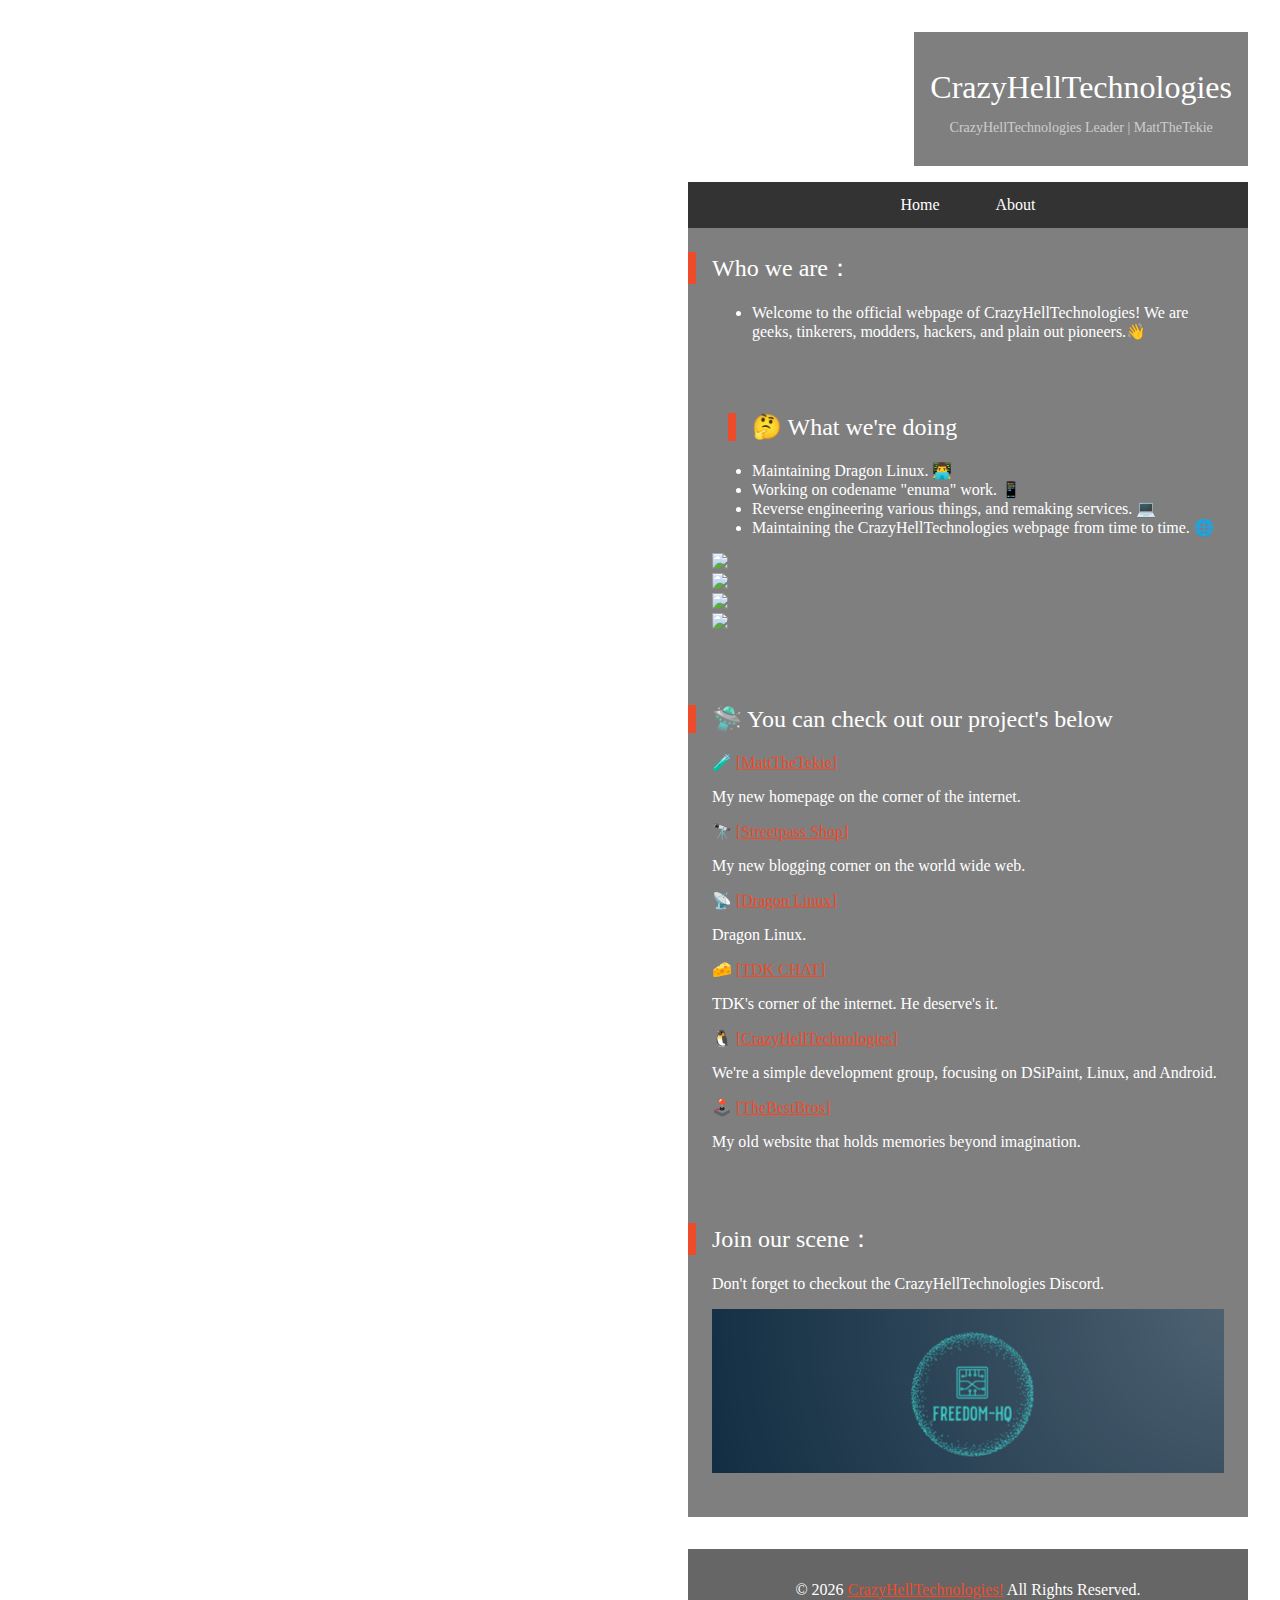
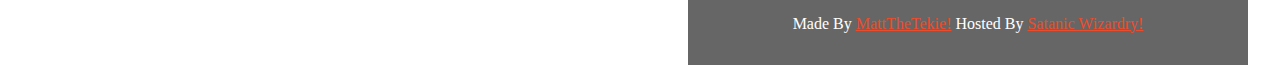
==== about.html @ 568f2cae "Update about.html" ====
<!DOCTYPE html>
<html lang="zh-cmn-hans" class="font-auto">
<head>
    <meta charset="UTF-8">
<meta property="og:title" content="CrazyHellTechnologies" />
<meta property="og:description" content="Welcome to CrazyHellTechnologies" />
    <title>CrazyHellTechnologies</title>
    <link href="icon.png" rel="icon" sizes="192x192"/>
    <meta name="viewport" content="width=device-width, maximum-scale=1, initial-scale=1"/>
    <link href="kico.css" rel="stylesheet" type="text/css"/>
    <link href="moeta.css" rel="stylesheet" type="text/css"/>
</head>
    <style>
        img {
            max-width: 100%;
            height: auto;
        }
    </style>
<body>
<header>
    <div class="moeta-name">
        <h1>CrazyHellTechnologies</h1>
        <p>CrazyHellTechnologies Leader | MattTheTekie</p>
    </div>
</header>
<nav>
  <ul>
    <li><a href="index.html">Home</a></li>
    <li><a href="about.html">About</a></li>
  </ul>
</nav>
<main>
    <h2>Who we are：</h2>
<ul>
<li>Welcome to the official webpage of CrazyHellTechnologies! We are geeks, tinkerers, modders, hackers, and plain out pioneers.👋</br><h2 id="-what-i-m-doing">🤔 What we're doing</h2>
</li>
<li>Maintaining Dragon Linux. 👨‍💻</li>
<li>Working on codename "enuma" work. 📱</li>
<li>Reverse engineering various things, and remaking services. 💻</li>
<li>Maintaining the CrazyHellTechnologies webpage from time to time. 🌐</li>
</ul>
<img src="https://github.com/MattTheTekie/MattTheTekie/raw/main/Personal-Scripts/Images/rn_image_picker_lib_temp_b616512e-67da-4f1c-8352-72970e5b767f.jpg"><br>
<img src="https://github.com/MattTheTekie/MattTheTekie/raw/main/Personal-Scripts/Images/Screenshot_2023-01-01-09-39-26-367_com.mxtech.videoplayer.pro.jpg"><br>
<img src="https://github.com/MattTheTekie/MattTheTekie/raw/main/Personal-Scripts/Images/desktop.png"><br>
<img src="https://raw.githubusercontent.com/MattTheTekie/MattTheTekie/main/Personal-Scripts/Images/1.webp"><br>
</p>
<h2 id="-you-can-check-out-our-project-s-below-nbsp-">🛸 You can check out our project&#39;s below&nbsp;</h2>
<p>🧪 <a href="https://test72.eu.org/">[<strong>MattTheTekie</strong>]</a></p>
<p>My new homepage on the corner of the internet.&nbsp;</p>
<p>🔭 <a href="https://streetpass.venith.net">[<strong>Streetpass Shop</strong>]</a></p>
<p>My new blogging corner on the world wide web.&nbsp;</p>
<p>📡 <a href="https://crazyhelltechnologies.github.io/Dragon-Linux/">[<strong>Dragon Linux</strong>]</a></p>
<p>Dragon Linux.&nbsp;</p>
<p>🧀 <a href="https://www.guilded.gg/TDK">[<strong>TDK CHAT</strong>]</a></p>
<p>TDK&#39;s corner of the internet. He deserve&#39;s it. &nbsp;</p>
<p>🐧 <a href="https://github.com/CrazyHellTechnologies/">[<strong>CrazyHellTechnologies</strong>]</a></p>
<p>We&#39;re a simple development group, focusing on DSiPaint, Linux, and Android.&nbsp;</p>
<p>🕹️ <a href="https://thebestbros.surge.sh">[<strong>TheBestBros</strong>]</a></p>
<p>My old website that holds memories beyond imagination.&nbsp;</p>
    <h2>Join our scene：</h2>
    <p>Don't forget to checkout the CrazyHellTechnologies Discord.</p>
<center><p><a href="https://discord.gg/VhfM3UncBB"> <img src="banner.png"/></a></p></center>
</main>
<footer>
    <p>© <span id="year">20??</span> <a href="#">CrazyHellTechnologies!</a> All Rights Reserved.</p>
    <p>Made By <a href="https://github.com/MattTheTekie/" target="_blank">MattTheTekie!</a> Hosted By <a href="http://satan.surge.sh" target="_blank">Satanic Wizardry!</a></p>
</footer>
<script>
    let year = document.getElementById("year");
    year.innerHTML = new Date().getFullYear();
</script>
</body>
</html>
---- moeta.css ----
@charset "UTF-8";

@font-face {
    font-family: "System Font";
    src: url("fonts/SFUIRounded.woff") format('woff');
}
:root {
	--genwidth: 850px ;
	--navwidth: 175px ;
	--fg: #ddd ;
	--altfg: #ccc ;
	--fgemph: white ;
	--bg: #111 ;
	--altbg: #333 ;
	--emph: #333 ;
	--bordercolor: #555 ;
	--limish: #0e0 ;
}

body {
    font-family: "System Font";
        background: linear-gradient(indigo, darkslategray) fixed ;
        background: #100 ;
        margin-bottom: 100px ;

    font-weight: 300;
}


html, body{ height: 100% }

a{ color: #EE4B2B }

h1, h2, h3{ font-weight: lighter }

body{
    color: #fff;
    float: right;
    padding: 1.5em;
    max-width: 35em;
    background: url(bg.gif) center center/cover fixed no-repeat;
}
header{
    text-align: right;
    margin-bottom: 1em;
}
header .moeta-name{
    padding: 1rem;
    text-align: center;
    display: inline-block;
    background: rgba(0, 0, 0, .5);
}

.moeta-name h1{
    margin-bottom: 0;
}
.moeta-name p{
    opacity: .6;
    font-size: .875em;
}

main{
    padding: 1.5em;
    margin-bottom: 2em;
    background: rgba(0, 0, 0, .5);
}

@media screen and (max-width: 768px){
    body{
        float: none;
        padding: 0;
        max-width: 100%;
    }

    header{
        display: flex;
        align-items: flex-end;
        height: 100%;
        
    }
    header .moeta-name{
        padding: 2em 3em;
    }
}

main h2{
    position: relative;
    margin-top: 3em;
}
main h2:before{
    content: '';
    height: 100%;
    width: .5rem;
    left: -1.5rem;
    background: #EE4B2B;
    position: absolute;
}

main h2:first-child{
    margin-top: 0;
}

footer{
    padding: 1em;
    text-align: center;
    background: rgba(0, 0, 0, .6);
}
nav {
  background-color: #333;
  overflow: hidden;
}

nav ul {
  margin: 0;
  padding: 0;
  list-style: none;
  text-align: center;
}

nav li {
  display: inline-block;
  margin-right: 20px;
}

nav li:last-child {
  margin-right: 0;
}

nav a {
  display: block;
  color: white;
  text-align: center;
  padding: 14px 16px;
  text-decoration: none;
}

nav a:hover {
  background-color: #ddd;
  color: black;
}
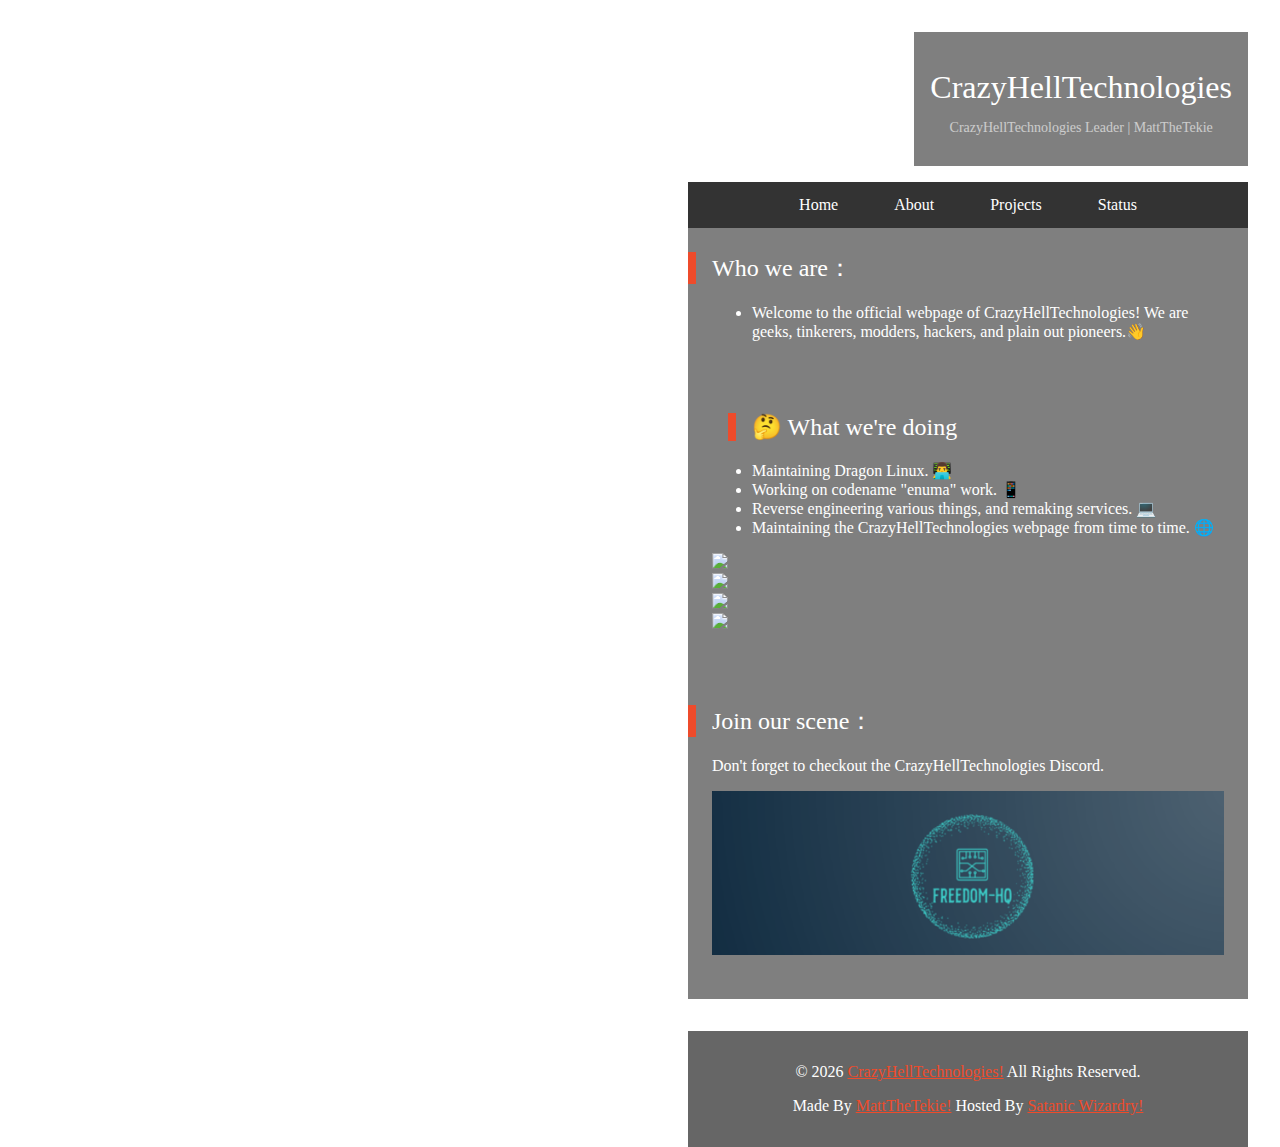
==== commit 267424c7: "Update about.html" ====
--- a/about.html
+++ b/about.html
@@ -27,6 +27,8 @@
   <ul>
     <li><a href="index.html">Home</a></li>
     <li><a href="about.html">About</a></li>
+    <li><a href="https://test72.eu.org/projects/">Projects</a></li>
+    <li><a href="https://status.venith.net/status/crazyhelltech">Status</a></li>
   </ul>
 </nav>
 <main>
@@ -44,19 +46,6 @@
 <img src="https://github.com/MattTheTekie/MattTheTekie/raw/main/Personal-Scripts/Images/desktop.png"><br>
 <img src="https://raw.githubusercontent.com/MattTheTekie/MattTheTekie/main/Personal-Scripts/Images/1.webp"><br>
 </p>
-<h2 id="-you-can-check-out-our-project-s-below-nbsp-">🛸 You can check out our project&#39;s below&nbsp;</h2>
-<p>🧪 <a href="https://test72.eu.org/">[<strong>MattTheTekie</strong>]</a></p>
-<p>My new homepage on the corner of the internet.&nbsp;</p>
-<p>🔭 <a href="https://streetpass.venith.net">[<strong>Streetpass Shop</strong>]</a></p>
-<p>My new blogging corner on the world wide web.&nbsp;</p>
-<p>📡 <a href="https://crazyhelltechnologies.github.io/Dragon-Linux/">[<strong>Dragon Linux</strong>]</a></p>
-<p>Dragon Linux.&nbsp;</p>
-<p>🧀 <a href="https://www.guilded.gg/TDK">[<strong>TDK CHAT</strong>]</a></p>
-<p>TDK&#39;s corner of the internet. He deserve&#39;s it. &nbsp;</p>
-<p>🐧 <a href="https://github.com/CrazyHellTechnologies/">[<strong>CrazyHellTechnologies</strong>]</a></p>
-<p>We&#39;re a simple development group, focusing on DSiPaint, Linux, and Android.&nbsp;</p>
-<p>🕹️ <a href="https://thebestbros.surge.sh">[<strong>TheBestBros</strong>]</a></p>
-<p>My old website that holds memories beyond imagination.&nbsp;</p>
     <h2>Join our scene：</h2>
     <p>Don't forget to checkout the CrazyHellTechnologies Discord.</p>
 <center><p><a href="https://discord.gg/VhfM3UncBB"> <img src="banner.png"/></a></p></center>
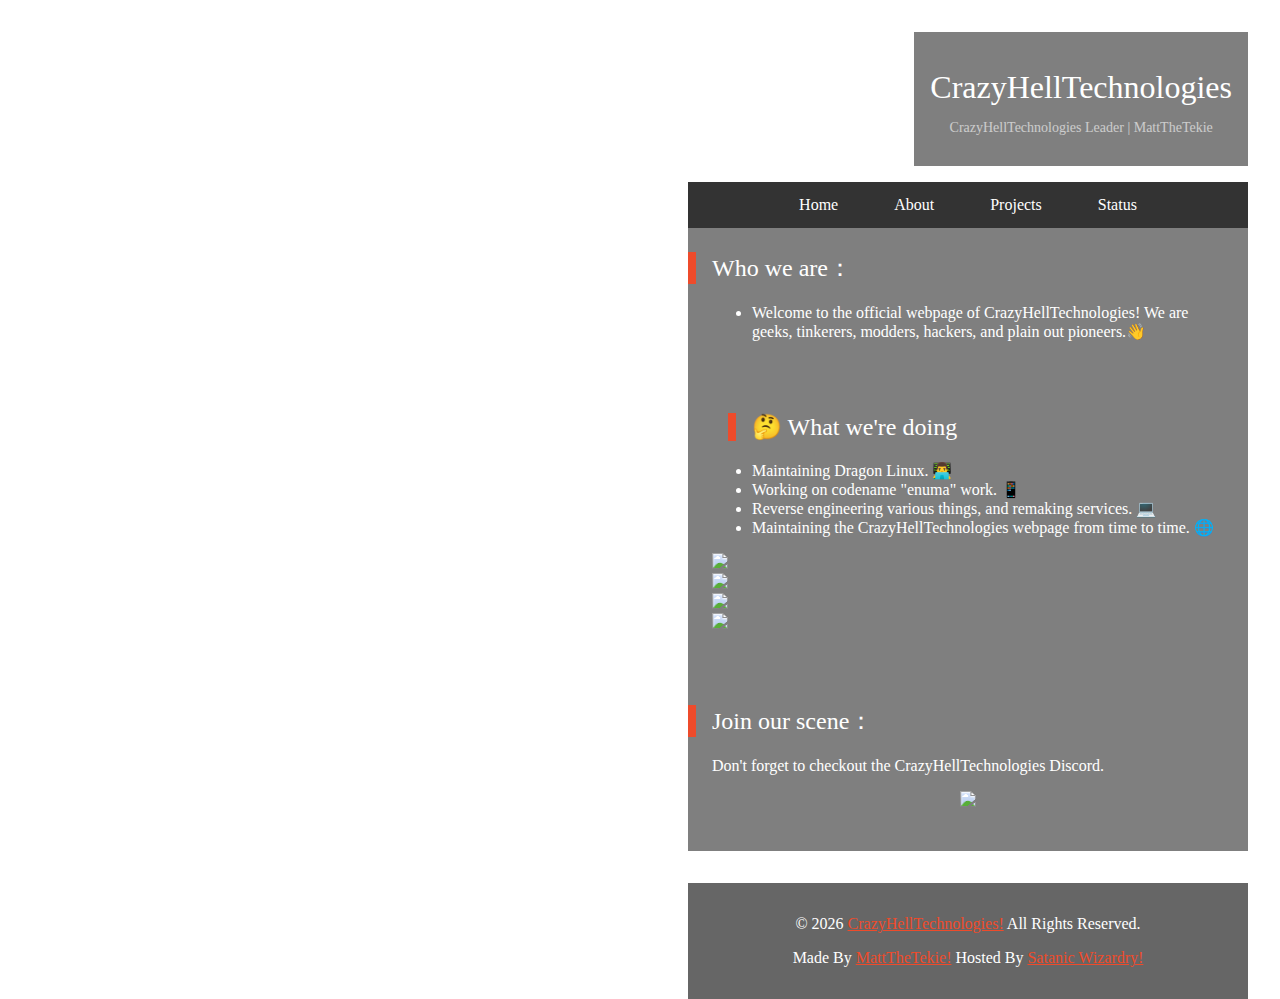
==== commit 0cad87fe: "Update about.html" ====
--- a/about.html
+++ b/about.html
@@ -2,13 +2,13 @@
 <html lang="zh-cmn-hans" class="font-auto">
 <head>
     <meta charset="UTF-8">
-<meta property="og:title" content="CrazyHellTechnologies" />
-<meta property="og:description" content="Welcome to CrazyHellTechnologies" />
-    <title>CrazyHellTechnologies</title>
-    <link href="icon.png" rel="icon" sizes="192x192"/>
+    <meta property="og:title" content="CrazyHellTechnologies" />
+    <meta property="og:description" content="Welcome to CrazyHellTechnologies" />
+    <title>About - CrazyHellTech</title>
+    <link href="assets/images/banner.png" rel="icon" sizes="192x192"/>
     <meta name="viewport" content="width=device-width, maximum-scale=1, initial-scale=1"/>
-    <link href="kico.css" rel="stylesheet" type="text/css"/>
-    <link href="moeta.css" rel="stylesheet" type="text/css"/>
+    <link href="assets/css/kico.css" rel="stylesheet" type="text/css"/>
+    <link href="assets/css/moeta.css" rel="stylesheet" type="text/css"/>
 </head>
     <style>
         img {
@@ -48,7 +48,7 @@
 </p>
     <h2>Join our scene：</h2>
     <p>Don't forget to checkout the CrazyHellTechnologies Discord.</p>
-<center><p><a href="https://discord.gg/VhfM3UncBB"> <img src="banner.png"/></a></p></center>
+<center><p><a href="https://discord.gg/VhfM3UncBB"> <img src="assets/images/banner.png"/></a></p></center>
 </main>
 <footer>
     <p>© <span id="year">20??</span> <a href="#">CrazyHellTechnologies!</a> All Rights Reserved.</p>
--- a/assets/css/moeta.css
+++ b/assets/css/moeta.css
@@ -0,0 +1,140 @@
+@charset "UTF-8";
+
+@font-face {
+    font-family: "System Font";
+    src: url("fonts/SFUIRounded.woff") format('woff');
+}
+:root {
+	--genwidth: 850px ;
+	--navwidth: 175px ;
+	--fg: #ddd ;
+	--altfg: #ccc ;
+	--fgemph: white ;
+	--bg: #111 ;
+	--altbg: #333 ;
+	--emph: #333 ;
+	--bordercolor: #555 ;
+	--limish: #0e0 ;
+}
+
+body {
+    font-family: "System Font";
+        background: linear-gradient(indigo, darkslategray) fixed ;
+        background: #100 ;
+        margin-bottom: 100px ;
+
+    font-weight: 300;
+}
+
+
+html, body{ height: 100% }
+
+a{ color: #EE4B2B }
+
+h1, h2, h3{ font-weight: lighter }
+
+body{
+    color: #fff;
+    float: right;
+    padding: 1.5em;
+    max-width: 35em;
+    background: url(bg.gif) center center/cover fixed no-repeat;
+}
+header{
+    text-align: right;
+    margin-bottom: 1em;
+}
+header .moeta-name{
+    padding: 1rem;
+    text-align: center;
+    display: inline-block;
+    background: rgba(0, 0, 0, .5);
+}
+
+.moeta-name h1{
+    margin-bottom: 0;
+}
+.moeta-name p{
+    opacity: .6;
+    font-size: .875em;
+}
+
+main{
+    padding: 1.5em;
+    margin-bottom: 2em;
+    background: rgba(0, 0, 0, .5);
+}
+
+@media screen and (max-width: 768px){
+    body{
+        float: none;
+        padding: 0;
+        max-width: 100%;
+    }
+
+    header{
+        display: flex;
+        align-items: flex-end;
+        height: 100%;
+        
+    }
+    header .moeta-name{
+        padding: 2em 3em;
+    }
+}
+
+main h2{
+    position: relative;
+    margin-top: 3em;
+}
+main h2:before{
+    content: '';
+    height: 100%;
+    width: .5rem;
+    left: -1.5rem;
+    background: #EE4B2B;
+    position: absolute;
+}
+
+main h2:first-child{
+    margin-top: 0;
+}
+
+footer{
+    padding: 1em;
+    text-align: center;
+    background: rgba(0, 0, 0, .6);
+}
+nav {
+  background-color: #333;
+  overflow: hidden;
+}
+
+nav ul {
+  margin: 0;
+  padding: 0;
+  list-style: none;
+  text-align: center;
+}
+
+nav li {
+  display: inline-block;
+  margin-right: 20px;
+}
+
+nav li:last-child {
+  margin-right: 0;
+}
+
+nav a {
+  display: block;
+  color: white;
+  text-align: center;
+  padding: 14px 16px;
+  text-decoration: none;
+}
+
+nav a:hover {
+  background-color: #ddd;
+  color: black;
+}
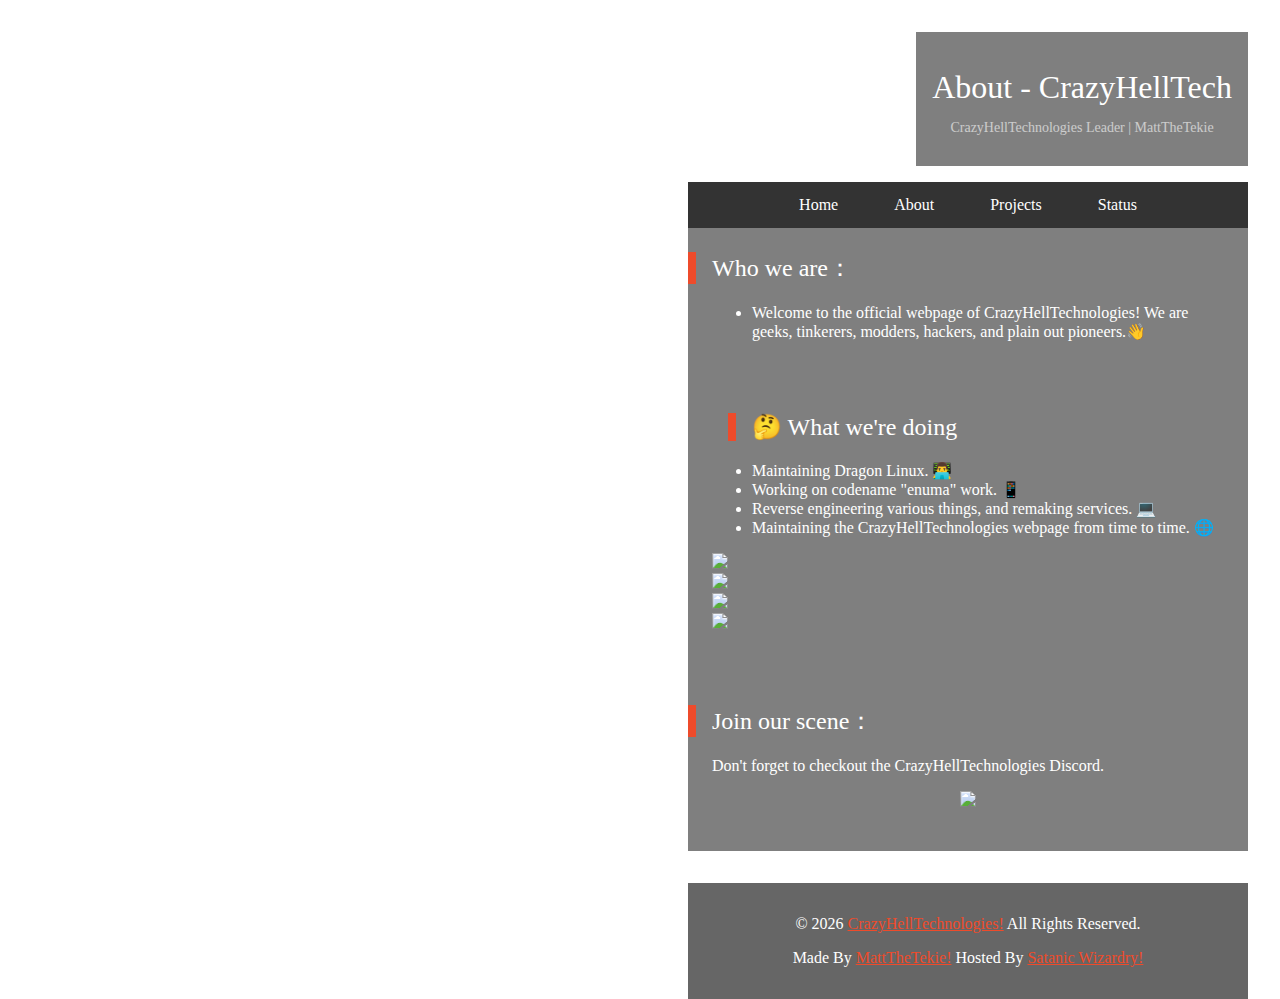
==== commit 597954e5: "Update about.html" ====
--- a/about.html
+++ b/about.html
@@ -2,12 +2,11 @@
 <html lang="zh-cmn-hans" class="font-auto">
 <head>
     <meta charset="UTF-8">
-    <meta property="og:title" content="CrazyHellTechnologies" />
-    <meta property="og:description" content="Welcome to CrazyHellTechnologies" />
+    <meta property="og:title" content="About - CrazyHellTech" />
+    <meta property="og:description" content="About - CrazyHellTech" />
     <title>About - CrazyHellTech</title>
     <link href="assets/images/banner.png" rel="icon" sizes="192x192"/>
     <meta name="viewport" content="width=device-width, maximum-scale=1, initial-scale=1"/>
-    <link href="assets/css/kico.css" rel="stylesheet" type="text/css"/>
     <link href="assets/css/moeta.css" rel="stylesheet" type="text/css"/>
 </head>
     <style>
@@ -19,7 +18,7 @@
 <body>
 <header>
     <div class="moeta-name">
-        <h1>CrazyHellTechnologies</h1>
+        <h1>About - CrazyHellTech</h1>
         <p>CrazyHellTechnologies Leader | MattTheTekie</p>
     </div>
 </header>
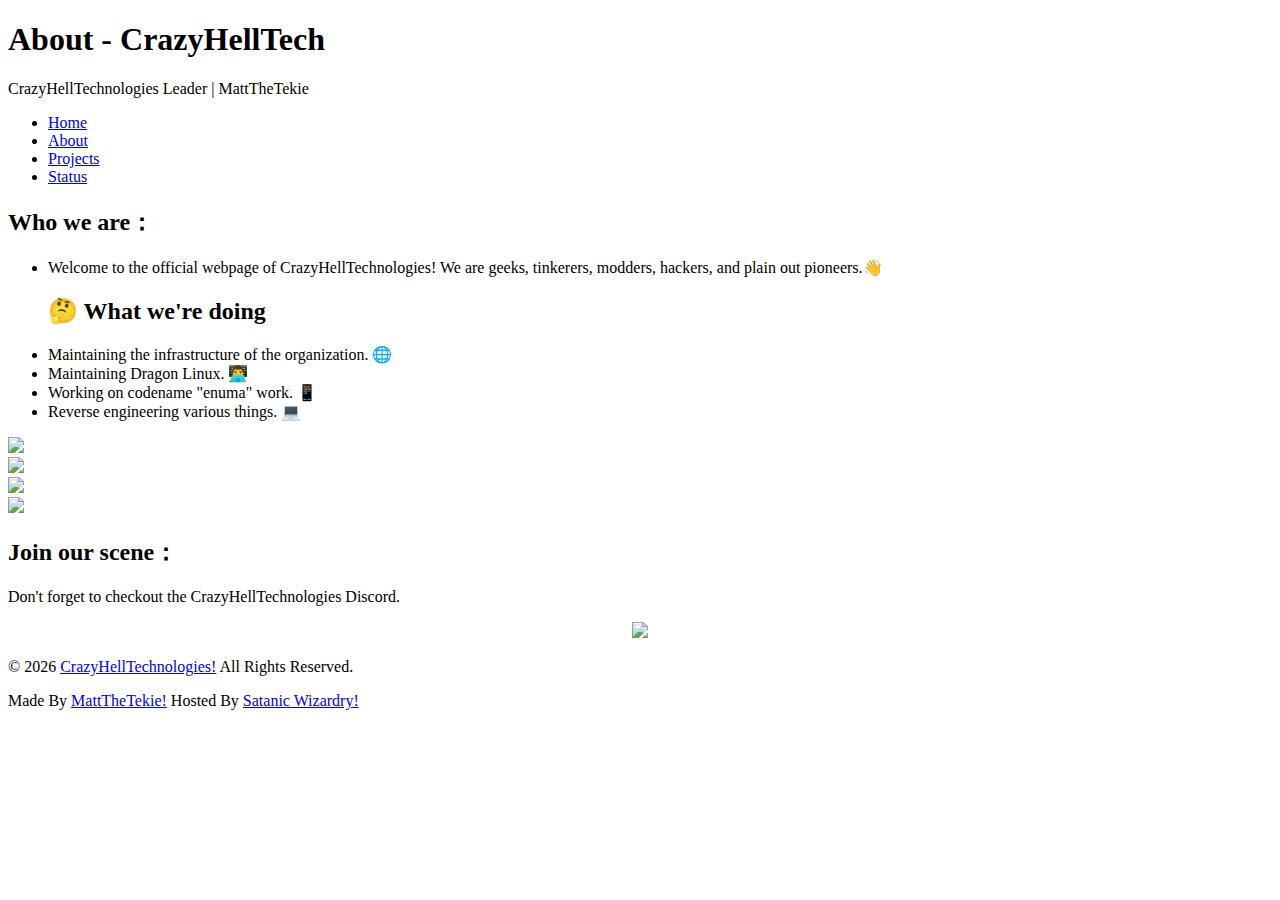
==== commit 7ab90ec4: "Update about.html" ====
--- a/about.html
+++ b/about.html
@@ -5,9 +5,9 @@
     <meta property="og:title" content="About - CrazyHellTech" />
     <meta property="og:description" content="About - CrazyHellTech" />
     <title>About - CrazyHellTech</title>
-    <link href="assets/images/banner.png" rel="icon" sizes="192x192"/>
+    <link href="https://cht.venith.net/assets/images/banner.png" rel="icon" sizes="192x192"/>
     <meta name="viewport" content="width=device-width, maximum-scale=1, initial-scale=1"/>
-    <link href="assets/css/moeta.css" rel="stylesheet" type="text/css"/>
+    <link href="https://cht.venith.net/assets/css/moeta.css" rel="stylesheet" type="text/css"/>
 </head>
     <style>
         img {
@@ -35,10 +35,10 @@
 <ul>
 <li>Welcome to the official webpage of CrazyHellTechnologies! We are geeks, tinkerers, modders, hackers, and plain out pioneers.👋</br><h2 id="-what-i-m-doing">🤔 What we're doing</h2>
 </li>
+<li>Maintaining the infrastructure of the organization. 🌐</li>
 <li>Maintaining Dragon Linux. 👨‍💻</li>
 <li>Working on codename "enuma" work. 📱</li>
-<li>Reverse engineering various things, and remaking services. 💻</li>
-<li>Maintaining the CrazyHellTechnologies webpage from time to time. 🌐</li>
+<li>Reverse engineering various things. 💻</li>
 </ul>
 <img src="https://github.com/MattTheTekie/MattTheTekie/raw/main/Personal-Scripts/Images/rn_image_picker_lib_temp_b616512e-67da-4f1c-8352-72970e5b767f.jpg"><br>
 <img src="https://github.com/MattTheTekie/MattTheTekie/raw/main/Personal-Scripts/Images/Screenshot_2023-01-01-09-39-26-367_com.mxtech.videoplayer.pro.jpg"><br>
@@ -47,7 +47,7 @@
 </p>
     <h2>Join our scene：</h2>
     <p>Don't forget to checkout the CrazyHellTechnologies Discord.</p>
-<center><p><a href="https://discord.gg/VhfM3UncBB"> <img src="assets/images/banner.png"/></a></p></center>
+<center><p><a href="https://discord.gg/VhfM3UncBB"> <img src="https://cht.venith.net/assets/images/banner.png"/></a></p></center>
 </main>
 <footer>
     <p>© <span id="year">20??</span> <a href="#">CrazyHellTechnologies!</a> All Rights Reserved.</p>
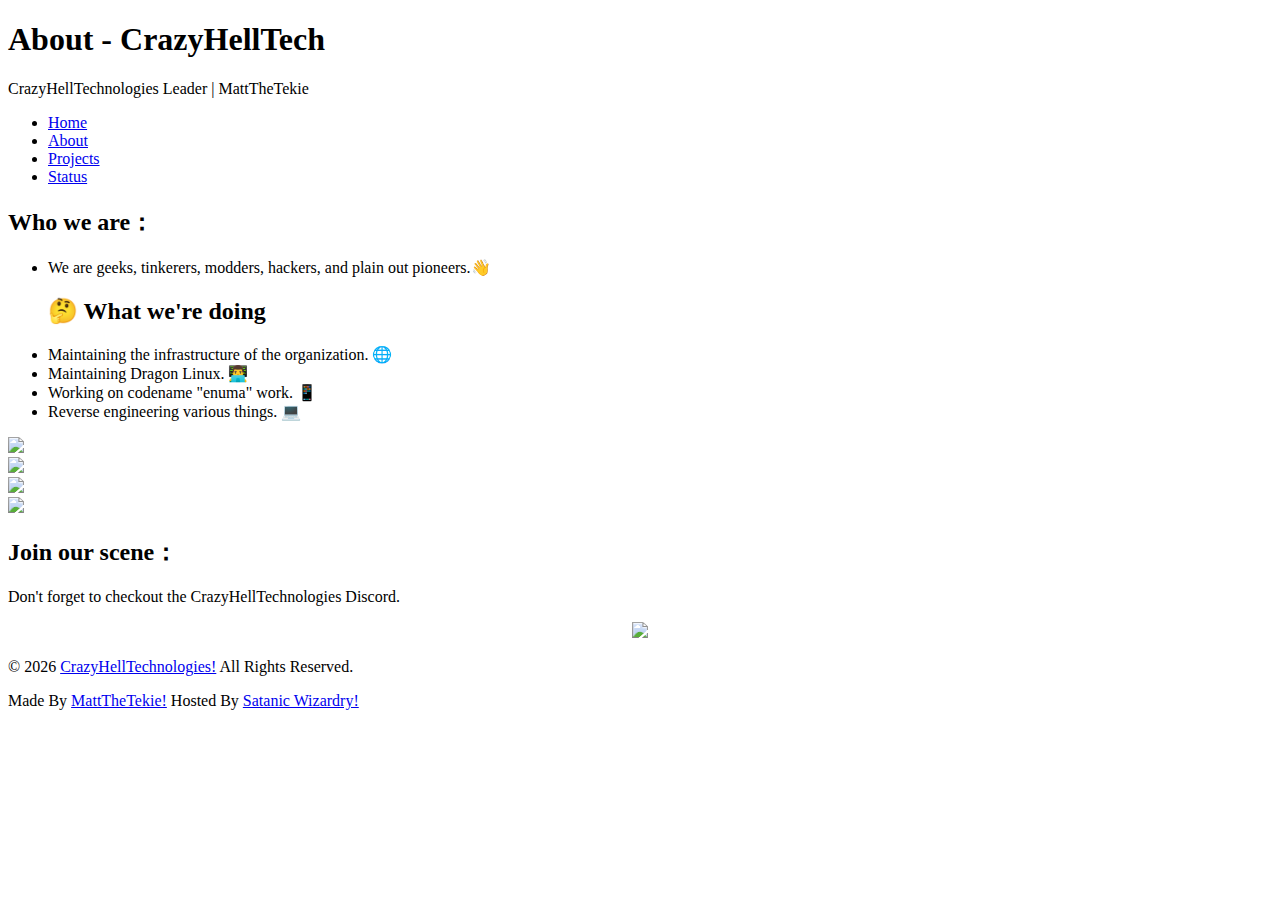
==== commit 9d469933: "Update about.html" ====
--- a/about.html
+++ b/about.html
@@ -33,7 +33,7 @@
 <main>
     <h2>Who we are：</h2>
 <ul>
-<li>Welcome to the official webpage of CrazyHellTechnologies! We are geeks, tinkerers, modders, hackers, and plain out pioneers.👋</br><h2 id="-what-i-m-doing">🤔 What we're doing</h2>
+<li>We are geeks, tinkerers, modders, hackers, and plain out pioneers.👋</br><h2 id="-what-i-m-doing">🤔 What we're doing</h2>
 </li>
 <li>Maintaining the infrastructure of the organization. 🌐</li>
 <li>Maintaining Dragon Linux. 👨‍💻</li>
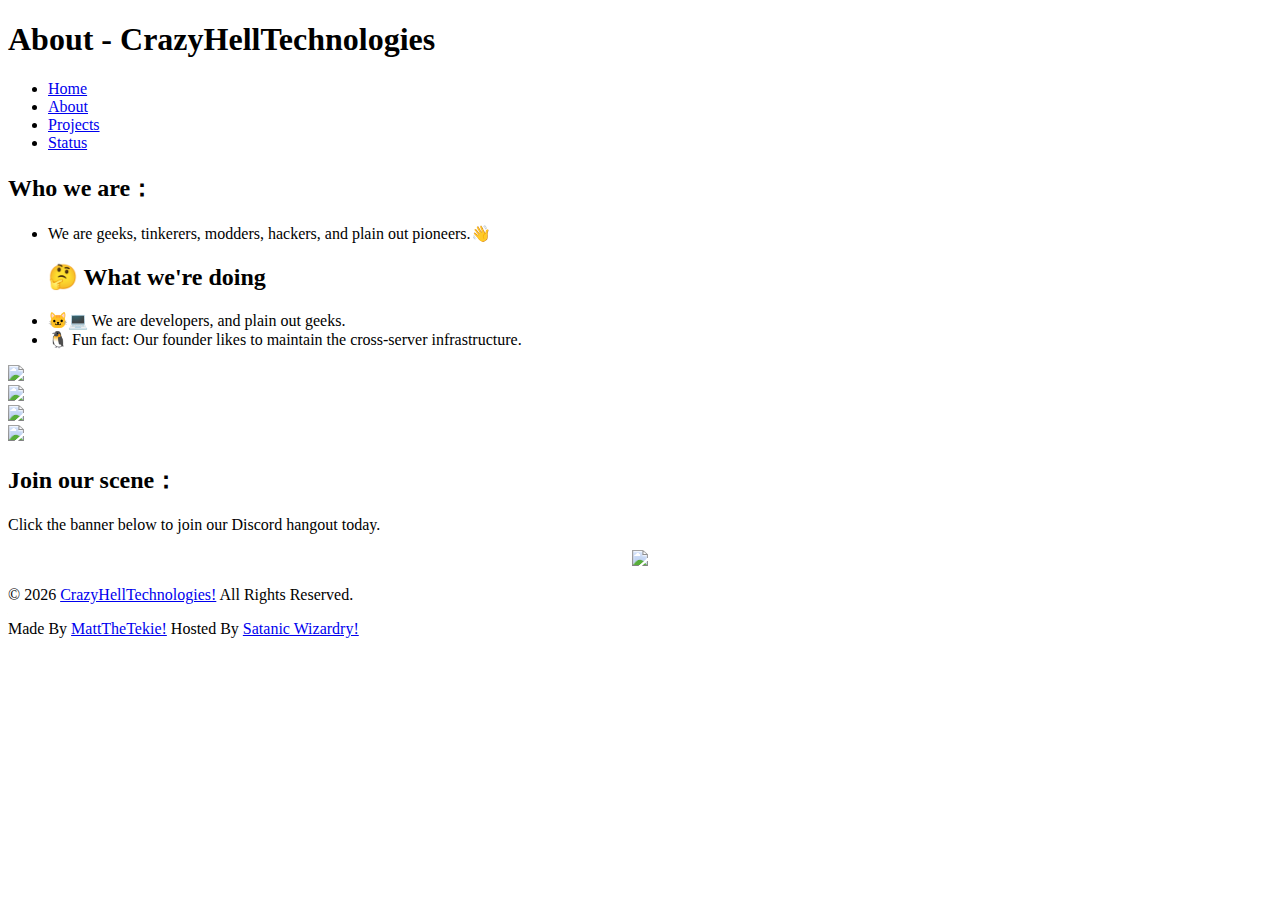
==== commit f209187a: "Update about.html" ====
--- a/about.html
+++ b/about.html
@@ -18,8 +18,7 @@
 <body>
 <header>
     <div class="moeta-name">
-        <h1>About - CrazyHellTech</h1>
-        <p>CrazyHellTechnologies Leader | MattTheTekie</p>
+        <h1>About - CrazyHellTechnologies</h1>
     </div>
 </header>
 <nav>
@@ -35,10 +34,8 @@
 <ul>
 <li>We are geeks, tinkerers, modders, hackers, and plain out pioneers.👋</br><h2 id="-what-i-m-doing">🤔 What we're doing</h2>
 </li>
-<li>Maintaining the infrastructure of the organization. 🌐</li>
-<li>Maintaining Dragon Linux. 👨‍💻</li>
-<li>Working on codename "enuma" work. 📱</li>
-<li>Reverse engineering various things. 💻</li>
+<li>🐱‍💻 We are developers, and plain out geeks.</li>
+<li>🐧 Fun fact: Our founder likes to maintain the cross-server infrastructure.</li>
 </ul>
 <img src="https://github.com/MattTheTekie/MattTheTekie/raw/main/Personal-Scripts/Images/rn_image_picker_lib_temp_b616512e-67da-4f1c-8352-72970e5b767f.jpg"><br>
 <img src="https://github.com/MattTheTekie/MattTheTekie/raw/main/Personal-Scripts/Images/Screenshot_2023-01-01-09-39-26-367_com.mxtech.videoplayer.pro.jpg"><br>
@@ -46,7 +43,7 @@
 <img src="https://raw.githubusercontent.com/MattTheTekie/MattTheTekie/main/Personal-Scripts/Images/1.webp"><br>
 </p>
     <h2>Join our scene：</h2>
-    <p>Don't forget to checkout the CrazyHellTechnologies Discord.</p>
+    <p>Click the banner below to join our Discord hangout today.</p>
 <center><p><a href="https://discord.gg/VhfM3UncBB"> <img src="https://cht.venith.net/assets/images/banner.png"/></a></p></center>
 </main>
 <footer>
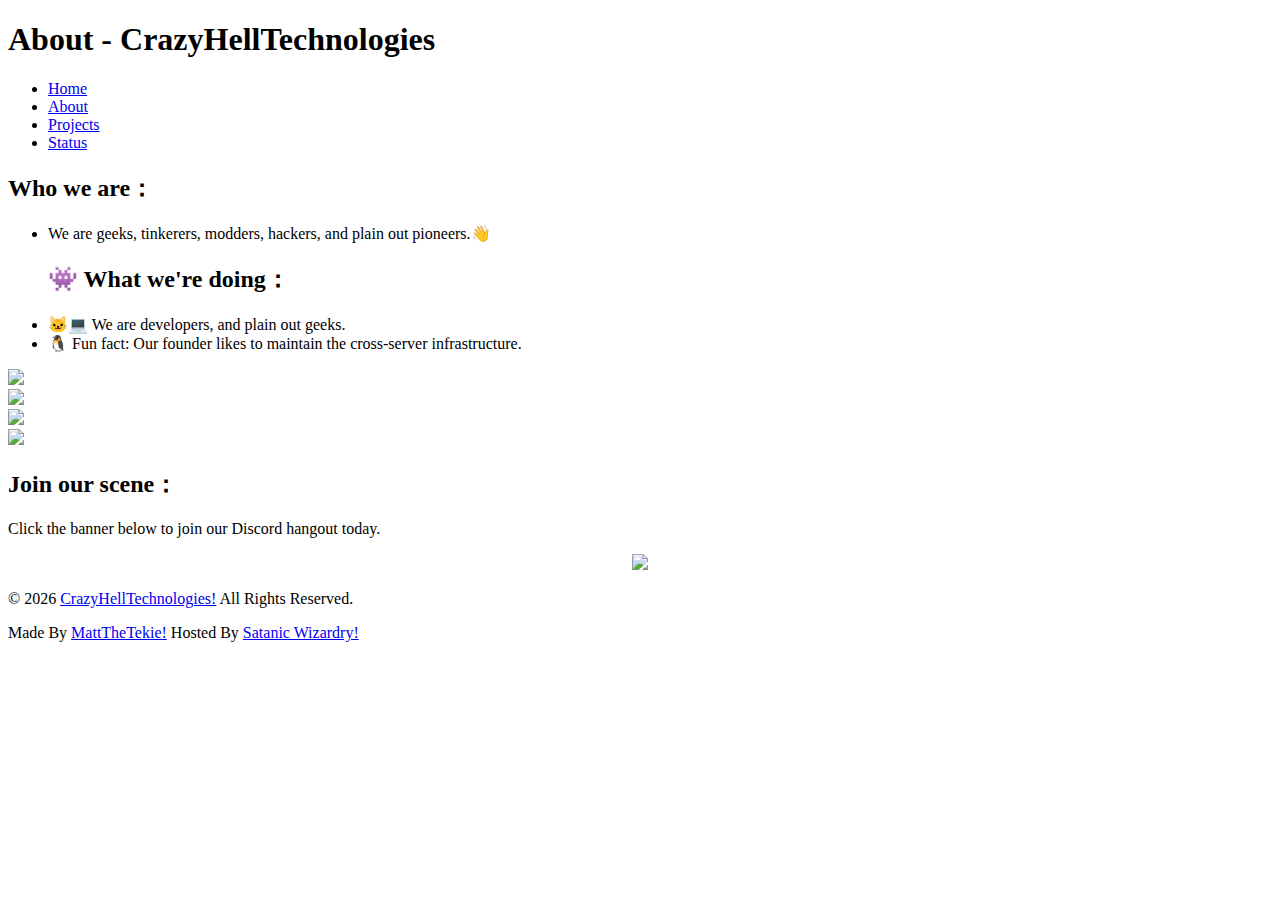
==== commit 92d3d609: "Update about.html" ====
--- a/about.html
+++ b/about.html
@@ -32,7 +32,8 @@
 <main>
     <h2>Who we are：</h2>
 <ul>
-<li>We are geeks, tinkerers, modders, hackers, and plain out pioneers.👋</br><h2 id="-what-i-m-doing">🤔 What we're doing</h2>
+<li>We are geeks, tinkerers, modders, hackers, and plain out pioneers.👋</br>
+<h2 id="-what-i-m-doing">👾 What we're doing：</h2>
 </li>
 <li>🐱‍💻 We are developers, and plain out geeks.</li>
 <li>🐧 Fun fact: Our founder likes to maintain the cross-server infrastructure.</li>
